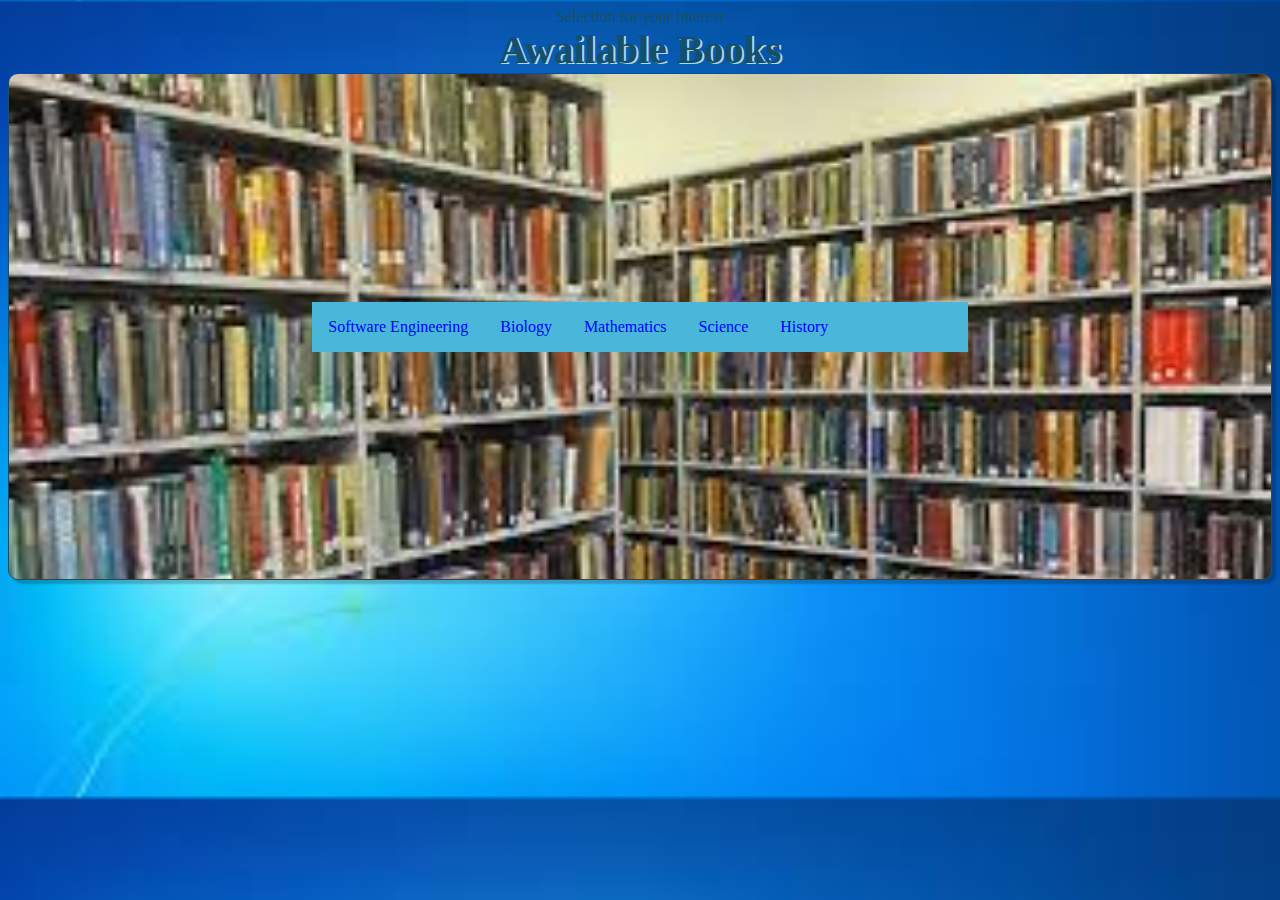
==== book.html @ 2bddb360 "add" ====
<!DOCTYPE html>
<html lang="en">
<head>
  <meta charset="utf-8">
  <meta name="viewport" content="width=device-width, initial-scale=1.0">
	<title>A selection Project</title>
  <link href="https://fonts.googleapis.com/css?family=Roboto:400,500,700" rel="stylesheet" type="text/css">
	<link rel="stylesheet" href="css/styles.css">
</head>
<body>
	<div class="container">
    
    <header>
      <span>Selection for your Interest</span>
      <h1>Awailable Books</h1>
    </header>
<div id="select-iten" style= background-image:url("images/book1.jpg")>
<ul>
<li><a href="books/software.html">Software Engineering</a></li>
<li><a href="https://www.bio.org/what-biotechnology">Biology</a></li>
<li><a href="books/science.html">Mathematics</a></li>
<li><a href="https://www.brainpickings.org/2016/12/07/best-science-books-2016/">Science</a></li>
<li><a href="books/history.html">History</a></li>
</ul>
</div>	

     
	</div>
</body>
</html>
---- css/styles.css ----
/*Base Element Styles */

* {
  box-sizing: border-box;
}

body {
  font: 1em/1.5;
  color: #184f68;
	background-image:url("../images/back.jpg");
	background-size:cover;
}

header {
	text-align: center;  
}

h1 {
	font-size: 2.5em;
	text-shadow: 2px 1px 0 lightblue;
	margin: 0;
}

a {
  text-decoration: none;
}

/*page style*/


ul {
    list-style-type: none;
    margin: 0;
    padding: 0;
    overflow: hidden;
    background-color: #49B6DA;
}

li {
    float: left;
}

li a {
    display: block;
    text-align: center;
    padding: 16px;
    text-decoration: none;
}

#select-iten{
border-radius:10px 10px 10px 10px;
box-shadow:4px 4Px 2px rgba(0,0,0,.2);
background-image:url("images/back.jpg");
background-size:cover;
padding:18% 24%;
border-width:1px;
border-style:solid;
}
#head_main{
border-radius:10px 10px 10px 10px;
box-shadow:4px 4Px 2px rgba(0,0,0,.2);
background-image:url("images/back.jpg");
background-size:cover;
margin:auto;
border-width:1px;
border-style:solid;
}
#head_ul{
background-color:#49B6DA;
}
/*link visited or unvisited*/
a:link{
color:blue;
}
a:visited{
color:white;
}
a:hover{
color:#ff3300;
}
a:active{
color:lightblue;
}
a:focus{
color:white;
background-color:#accbd9;
}
/*  Media Queries */

@media (min-width: 0) and (max-width: 679px) {
	header {
		padding: 2em 0;
	}
	

@media (min-width: 680px) {
	header {
		padding: 4.65em 0 2.5em;
	}
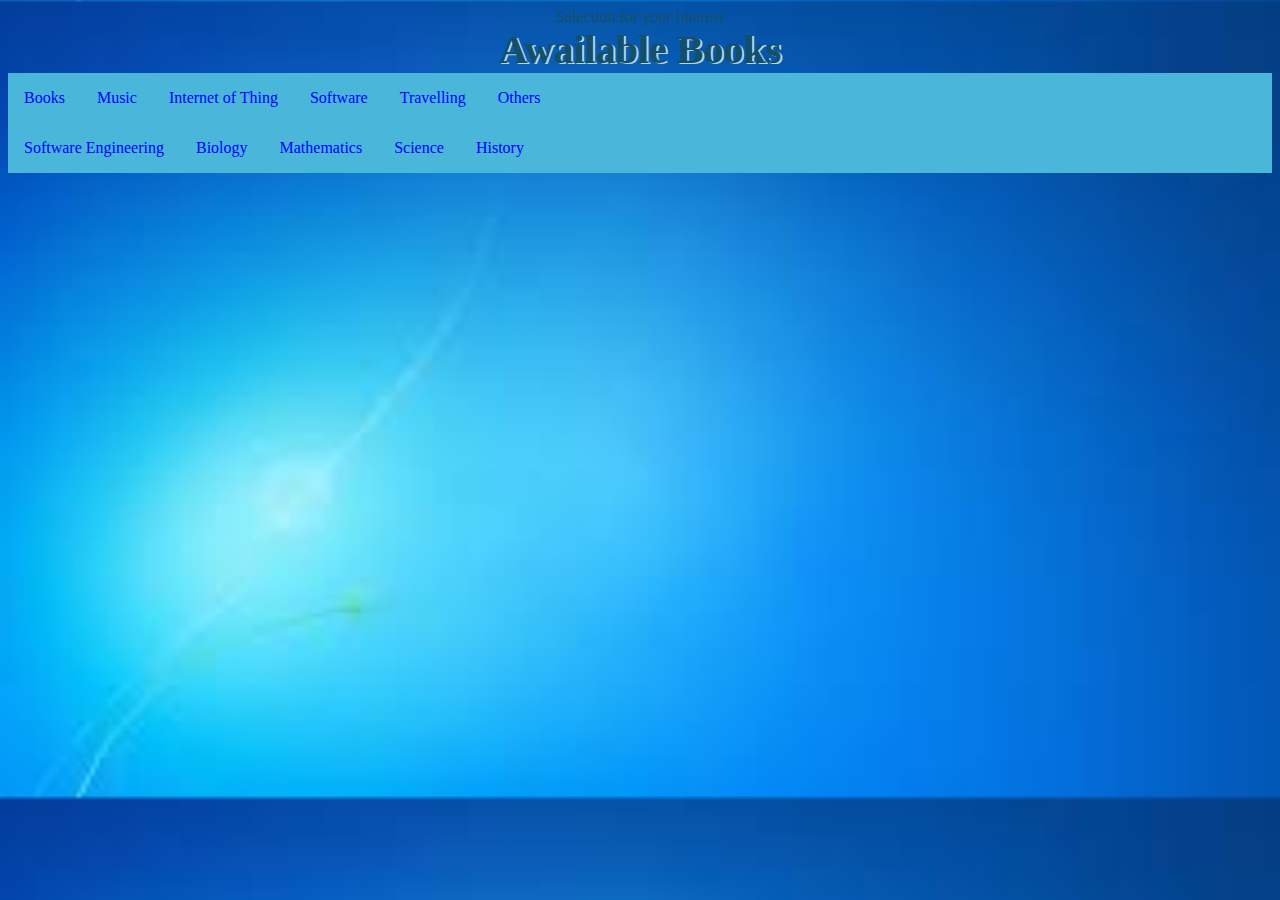
==== commit 7a3b5fd8: "main head" ====
--- a/book.html
+++ b/book.html
@@ -14,6 +14,16 @@
       <span>Selection for your Interest</span>
       <h1>Awailable Books</h1>
     </header>
+	<div id="main-iten">
+<ul>
+<li><a href="book.html">Books</a></li>
+<li><a href="music.html">Music</a></li>
+<li><a href="iot.html">Internet of Thing</a></li>
+<li><a href="software.html">Software</a></li>
+<li><a href="travelling.html">Travelling</a></li>
+<li><a href="https://www.google.co.in">Others</a></li>
+</ul>
+</div>	
 <div id="select-iten" style= background-image:url("images/book1.jpg")>
 <ul>
 <li><a href="books/software.html">Software Engineering</a></li>
--- a/css/styles.css
+++ b/css/styles.css
@@ -47,14 +47,7 @@
     text-decoration: none;
 }
 
-#select-iten{
-border-radius:10px 10px 10px 10px;
-box-shadow:4px 4Px 2px rgba(0,0,0,.2);
-background-image:url("images/back.jpg");
-background-size:cover;
-padding:18% 24%;
-border-width:1px;
-border-style:solid;
+
 }
 #head_main{
 border-radius:10px 10px 10px 10px;
@@ -68,6 +61,7 @@
 #head_ul{
 background-color:#49B6DA;
 }
+
 /*link visited or unvisited*/
 a:link{
 color:blue;
